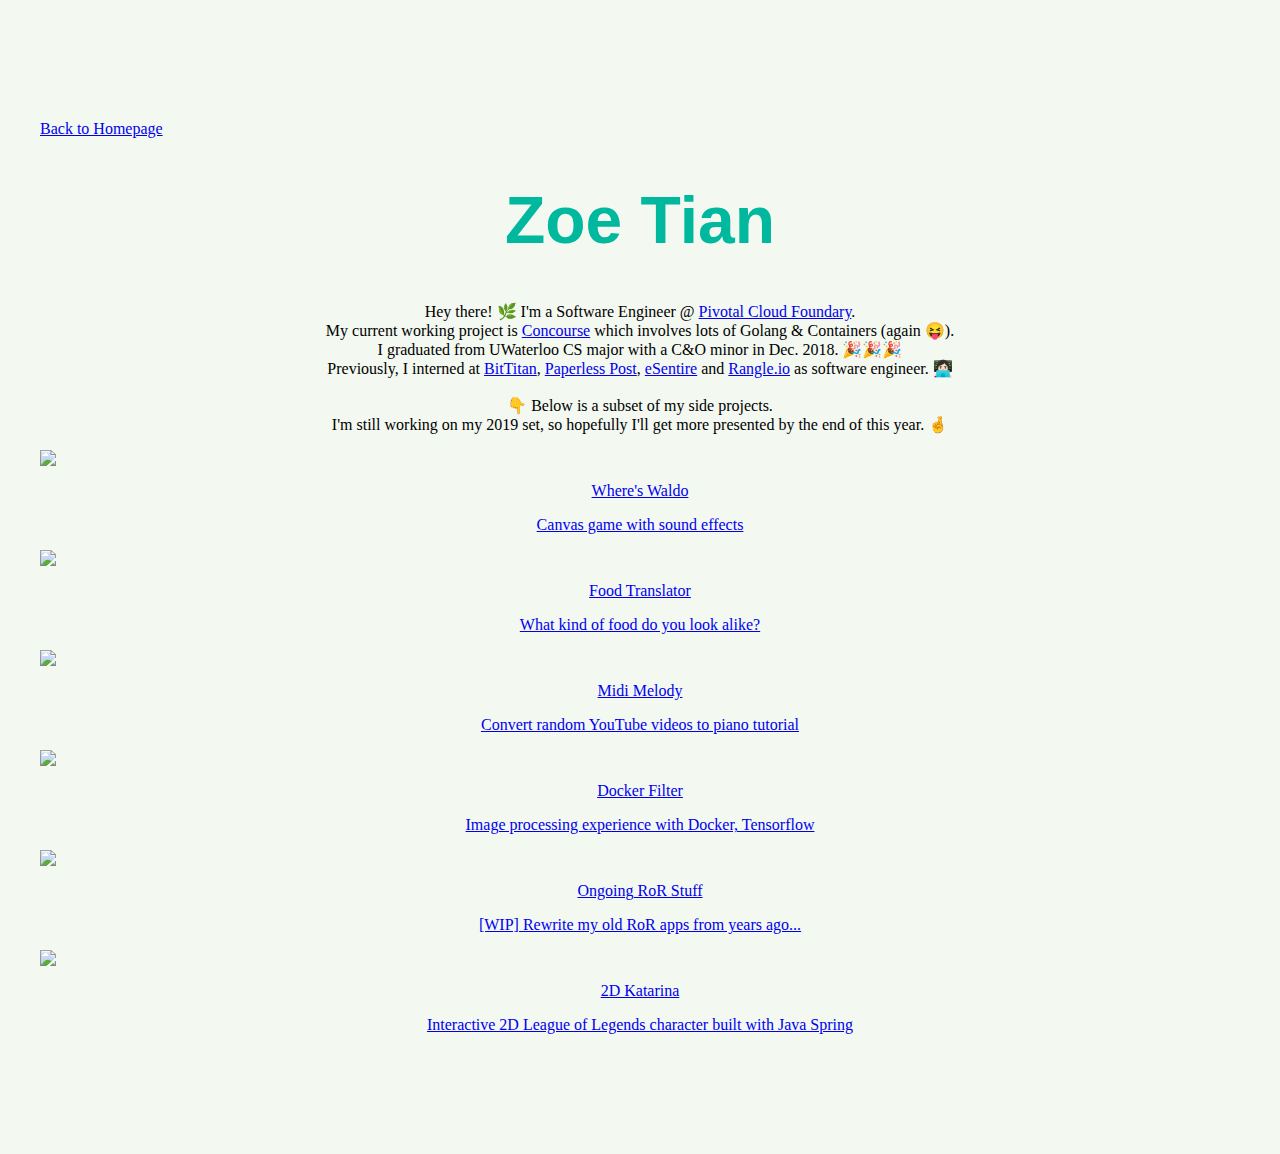
==== index.html @ a0d2f3b7 "🎉 adding blog section for real" ====
<!DOCTYPE html>
<!--
   ____                            _____     _
  |_  /    ___     ___      o O O |_   _|   (_)    __ _    _ _
   / /    / _ \   / -_)    o        | |     | |   / _` |  | ' \
  /___|   \___/   \___|   TS__[O]  _|_|_   _|_|_  \__,_|  |_||_|
_|"""""|_|"""""|_|"""""| {======|_|"""""|_|"""""|_|"""""|_|"""""|
"`-0-0-'"`-0-0-'"`-0-0-'"`-0-0-0'"`-0-0-'"`-0-0-'"`-0-0-'"`-0-0-'

-->
<html class="fa-events-icons-ready">
	<head>
		<meta name="viewport" content="width=device-width, initial-scale=1">
		<meta http-equiv="Content-Type" content="text/html; charset=UTF-8"/>
		<meta name="keywords" content="Zoe Tian, zoe tian, zoetian, w3tian, Waterloo, uwaterloo"/>
		<meta name="description" content="About - Zoe Tian"/>
		<link type="text/css" rel="stylesheet" href="style.css"/>
		<link rel="shortcut icon" type="image/x-icon" href="./assets/favicon.ico"/>
		<link rel="icon" type="image/x-icon" href="./assets/favicon.ico"/>
		<link rel="stylesheet" href="https://ajax.googleapis.com/ajax/libs/jquerymobile/1.4.5/jquery.mobile.min.css">
		<script async="" src="./assets/analytics.js"></script><script>(function(){document.documentElement.className='js'})();</script>
		<script src="./assets/abe5e8bc5d.js"></script><link href="./ZoeTian/abe5e8bc5d.css" media="all" rel="stylesheet">
		<title>Zoe Tian</title>
	</head>

  <body>
	<header class="site-header Zoe Tian">
		<div class="wrapper">
			<nav class="site-nav">
				<div class="trigger">
				<a class="page-link" href="http://zoetian.me/">Back to Homepage</a>
				</div>
			</nav>
		</div>
	</header>

	<div class="page-content">
	  <div class="wrapper">
		<div class="post">

		<header class="post-header">
			<h1 class="post-title"></h1>
			<h5 class="post-description"></h5>
		</header>

		<article class="post-content">
			<div class="header-bar">
				<h1 class="title">Zoe Tian</h1>
				<p class="subtitle">Hey there! 🌿 I'm a Software Engineer @ <a href="https://pivotal.io/platform" target="_blank">Pivotal Cloud Foundary</a>.  <br>
					My current working project is <a href="https://github.com/concourse/concourse" target="_blank">Concourse</a> which involves lots of Golang & Containers (again 😝). <br>
					I graduated from UWaterloo CS major with a C&O minor in Dec. 2018.  🎉🎉🎉 <br>
					Previously, I interned at <a href="http://bittitan.com" target="_blank">BitTitan</a>, <a href="https://paperlesspost.com" target="_blank">Paperless Post</a>, <a href="https://www.esentire.com" target="_blank">eSentire</a>
					and <a href="https://www.rangle.io" target="_blank">Rangle.io</a> as software engineer. 👩🏻‍💻
				<br><br>
				👇 Below is a subset of my side projects. <br>
				 I'm still working on my 2019 set, so hopefully I'll get more presented by the end of this year. 🤞
				</p>

				<class class="contacticon">
					<a href="https://github.com/zoetian" target="_blank"><i class="fa fa-github" title="github"></i></a>
					<a href="https://devpost.com/zoetian" target="_blank"><i class="fa fa-star fa-spin" title="devpost"></i></a>
					<a href="https://www.linkedin.com/in/zoetian" target="_blank"><i class="fa fa-linkedin" title="linkedin"></i></a>
					<a href="https://www.instagram.com/_zoe_tian" target="_blank"><i class="fa fa-instagram" title="instagram"></i></a>
					<a href="https://github.com/zoetian/blog" target="_blank"><i class="fa fa-cog" title="blog"></i></a>
					<a class="envelope" href="mailto:w3tian@uwaterloo.ca"><i class="fa fa-envelope" title="email"></i></a>
					<!--span class="douban-wrapper">
						<a class="default" href="https://www.douban.com/people/70252736/" target="_blank"><img class="douban" src="./assets/douban.png" alt="douban" style="width:18px; height:18px"></a>
						<a class="overlay" href="https://www.douban.com/people/70252736/" target="_blank"><img class="douban" src="./assets/douban-hover.png" alt="douban" style="width:25px; height:25px"></a>
					</span-->
				</class>
			</div>
			<div class="grid">
				<div class="grid-item">
					<div class="thumbnail">
						<a href="https://github.com/zoetian/wheres_waldo" target="_blank">

						<img class="thumbnail" src="./assets/grid-31.png">

						<span>
							<p class="project-title">Where's Waldo</p>
							<p class="project-desc">Canvas game with sound effects</p>
						</span>
						</a>
					</div>
				</div>

				<div class="grid-item">
					<div class="thumbnail">
						<a href="https://github.com/jw4js/terriblehack17" target="_blank">

						<img class="thumbnail" src="./assets/grid-41.png">

						<span>
							<p class="project-title">Food Translator</p>
							<p class="project-desc">What kind of food do you look alike?</p>
						</span>
						</a>
					</div>
				</div>

				<div class="grid-item">
					<div class="thumbnail">
						<a href="https://github.com/zoetian/midi_melody" target="_blank">

						<img class="thumbnail" src="./assets/grid-1.png">

						<span>
							<p class="project-title">Midi Melody</p>
							<p class="project-desc">Convert random YouTube videos to piano tutorial</p>
						</span>
						</a>
					</div>
				</div>

				<div class="grid-item">
					<div class="thumbnail">
						<a href="https://github.com/zoetian/image-processing-experiment" target="_blank">

						<img class="thumbnail" src="./assets/grid-2.png">

						<span>
							<p class="project-title">Docker Filter</p>
							<p class="project-desc"> Image processing experience with Docker, Tensorflow</p>
						</span>
						</a>
					</div>
				</div>

				<div class="grid-item">
					<div class="thumbnail">
						<a href="https://github.com/zoetian/cats_blog" target="_blank">

						<img class="thumbnail" src="./assets/grid-5.png">

						<span>
							<p class="project-title">Ongoing RoR Stuff</p>
							<p class="project-desc">[WIP] Rewrite my old RoR apps from years ago...</p>
						</span>
						</a>
					</div>
				</div>

				<div class="grid-item">
					<div class="thumbnail">
						<a href="https://github.com/zoetian/katarina" target="_blank">
						<img class="thumbnail" src="./assets/grid-6.png">
						<span>
							<p class="project-title">2D Katarina</p>
							<p class="project-desc">Interactive 2D League of Legends character built with Java Spring</p>
						</span>
						</a>
					</div>
				</div>
			</div>

		</article>
	</div>
</div>
</div>

</body>
</html>
---- style.css ----
/* PIKACHU */
.preloading{
  animation-name: anime;
  animation-duration: 2s;
  animation-delay: 2s;
  animation-fill-mode: forwards;
}

#container {
  opacity:0;
  animation-name: anime2;
  animation-duration: 1s;
  animation-delay: 4s;
  animation-fill-mode: forwards;
}

@keyframes anime {
  0% {
    opacity: 1;
  }
  99% {
    height: auto;
  }
  100% {
    opacity: 0;
    height: 0;
  }
}
@keyframes anime2 {
  0% {
    opacity: 0;
  }
  100% {
    opacity: 1;
  }
}

html, body {
	background-color: #f3f8f1;
	margin: 60px auto;
	font-family: 'open sans';
	width: 100%;
	max-width: 1200px;
}
/* TEXT AND IMAGE */
img {
	display: block;
	margin: auto;
}

p {
  text-align: center;
}

/* FOR SIGNATURE */
h1 {
  color: #00B89D;
  font-family: "Monaco", "Cambria", "Georgia", "Verdana", "Helvetica", "Times";
  /* http://www.cssfontstack.com/ */
  font-size: 66px;
  text-align: center;
  text-rendering: optimizeLegibility;
}

h1.signature {
  letter-spacing: .15em;
  text-shadow: 1px -1px 0 #5A9475,
  -1px 2px 1px #A7D4BD,
  -2px 4px 1px #A7D4BD,
  -3px 6px 1px #787777,
  -4px 8px 1px #7b7a7a,
  -5px 10px 1px #7f7d7d,
  -6px 12px 1px #828181,
  -7px 14px 1px #868585,
  -8px 16px 1px #8b8a89;
}

/* NAV BUTTONS */
button {
  color: #454545;
  background: transparent;
  border-width: 2px;
  border-style: solid;
  border-color: #454545;
  position: relative;
  margin: 1em;
  display: inline-block;
  padding: 0.5em 1em;
  transition: all 0.3s ease-in-out;
  text-align: center;
  font-family: comfortaa;
  font-weight: bold
}

button:before,
button:after {
  content: '';
  display: block;
  position: absolute;
  border-color: #454545;
  box-sizing: border-box;
  border-style: solid;
  width: 1em;
  height: 1em;
  transition: all 0.3s ease-in-out
}

button:before {
  top: -6px;
  left: -6px;
  border-width: 2px 0 0 2px;
  z-index: 5;
}

button:after {
  bottom: -6px;
  right: -6px;
  border-width: 0 2px 2px 0;
}

button:hover:before,
button:hover:after {
  width: calc(100% + 12px);
  height: calc(100% + 12px);
  border-color: #fff
}

button:hover {
  color: #B299CC;
  background-color: #fff;
  border-color: #fff
}

.panel {
  max-width: 960px;
  text-align: center;
  position: relative;
  margin: auto;
}

.wildGreen button {
  color: #00B89D;
  border-color: #00B89D;
}

.wildGreen button:before,
.wildGreen button:after {
  border-color: #00B89D;
}

.wildGreen button:hover:before,
.wildGreen button:hover:after {
  border-color: #00B89D;
}

.wildGreen button:hover {
  color: #fff;
  background-color: #00B89D;
  border-color: #00B89D;
}

.wildGreen .panel {
  max-width: 960px;
  text-align: center;
  position: relative;
  margin: auto;
}

/* PROJECT DISPLAY */
.buttons {
	display: flex;
	align-items: flex-start;
}

.buttons * {
  transition: all .5s ease;
}

.buttons {
  justify-content: center;
  flex-wrap: wrap;
}

.butFrame {
  position: relative;
  overflow: hidden;
  margin: 5px;
  width: 35%;
  background: #111 center 25% no-repeat;
  background-size: cover;
  font-family: inherit;
  font-size: 1em;
  text-align: center;
  cursor: pointer;
}

.butFrame.waldo { background-image: url('assets/waldo.jpg'); }
.butFrame.ppts { background-image: url('assets/ppts.jpg'); }
.butFrame.gift { background-image: url('assets/gift.jpg'); }
.butFrame.parl { background-image: url('assets/parl.jpg'); }

.butFrame img {
  display: none;
}

.buttons > .butHeading {
  clear: both;
  margin: 0;
  padding: 4em 1% 0;
  color: #484B54;
  font-weight: 800;
  font-size: 1.5em;
}

#buttons > .butHeading:first-child {
  padding-top: 0em;
}

.butFrame .butTextWrap {
  font-family: inherit;
  padding: 2em;
  color: #fff;
  text-transform: uppercase;
  font-size: 1.25em;
  backface-visibility: hidden;
}

.butFrame .butTextWrap::before,
.butFrame .butTextWrap::after {
  pointer-events: none;
  box-sizing: border-box;
}
}

.butFrame .butTextWrap,
.butFrame .butTextWrap > a {
  position: absolute;
  top: 0;
  left: 0;
  width: 100%;
  height: 100%;
}

.butFrame .butTextWrap > a {
  z-index: 1000;
  text-indent: 200%;
  white-space: nowrap;
  font-size: 0;
  opacity: 0;
}

.butFrame .butHeading {
  word-spacing: -0.15em;
  font-weight: 800;
  font-size: 18px;
  font-family: inherit;
}

.butFrame .butHeading {
  font-weight: 100;
}

.butFrame .butHeading,
.butFrame p {
  margin: 0;
  color: #fff;
}

.butFrame p {
  letter-spacing: 1px;
  font-size: 68.5%;
  font-family: inherit;
}

.butFrame img {
  opacity: 0.9;
  transition: opacity 0.35s;
  width: 100%;
  height: auto;
}

.butFrame .butTextWrap::before,
.butFrame .butTextWrap::after {
  position: absolute;
  top: 10px;
  right: 10px;
  bottom: 10px;
  left: 10px;
  content: '';
  opacity: 0;
  transition: opacity 0.35s, transform 0.35s;
}
.butFrame .butTextWrap::before {
  border-top: 1px solid #fff;
  border-bottom: 1px solid #fff;
  transform: scale(0, 1);
}
.butFrame .butTextWrap::after {
  border-right: 1px solid #fff;
  border-left: 1px solid #fff;
  transform: scale(1, 0);
  box-sizing: border-box;
}
.butFrame .butHeading {
  padding-top: 10%;
  transition: transform 0.35s;
  transform: translate3d(0, -20px, 0);
}
.butFrame p {
  padding: 10px 2.5em;
  opacity: 0;
  transition: opacity 0.35s, transform 0.35s;
  transform: translate3d(0, 20px, 0);
}

.butFrame:hover img {
  opacity: 0.4;
}

.butFrame:hover .butTextWrap::before,
.butFrame:hover .butTextWrap::after {
  opacity: 1;
  transform: scale(1);
}
.butFrame:hover .butHeading,
.butFrame:hover p {
  opacity: 1;
  transform: translate3d(0, 0, 0);
}

@media all and (max-width: 950px) and (min-width: 701px){
  .butFrame {
    display:block;
  }
}

@media all and (max-width: 700px) and (min-width: 0px){
  .butFrame {
    display:block;
    width:100%;
  }
}

@media all and (max-width: 650px) and (min-width: 0px){
	button {
		display: block;
    width: 100%;
    margin: 5px auto;
	}
}
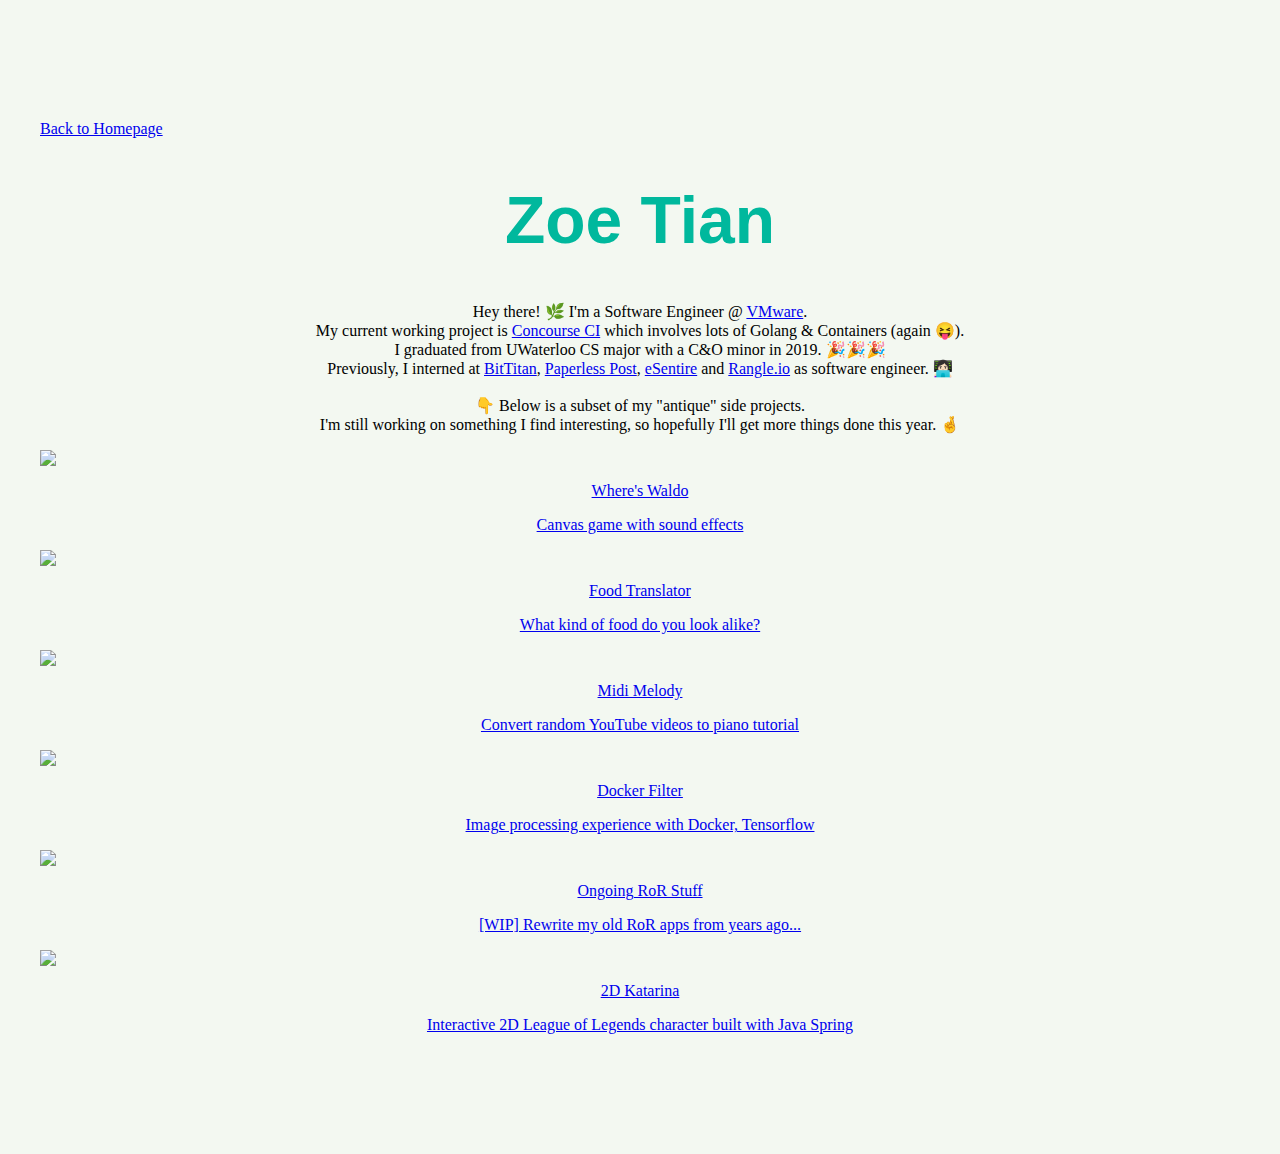
==== commit 120c90f9: "first update for 2020" ====
--- a/index.html
+++ b/index.html
@@ -46,14 +46,14 @@
 		<article class="post-content">
 			<div class="header-bar">
 				<h1 class="title">Zoe Tian</h1>
-				<p class="subtitle">Hey there! 🌿 I'm a Software Engineer @ <a href="https://pivotal.io/platform" target="_blank">Pivotal Cloud Foundary</a>.  <br>
-					My current working project is <a href="https://github.com/concourse/concourse" target="_blank">Concourse</a> which involves lots of Golang & Containers (again 😝). <br>
-					I graduated from UWaterloo CS major with a C&O minor in Dec. 2018.  🎉🎉🎉 <br>
+				<p class="subtitle">Hey there! 🌿 I'm a Software Engineer @ <a href="https://www.vmware.com/" target="_blank">VMware</a>.  <br>
+					My current working project is <a href="https://github.com/concourse/concourse" target="_blank">Concourse CI</a> which involves lots of Golang & Containers (again 😝). <br>
+					I graduated from UWaterloo CS major with a C&O minor in 2019.  🎉🎉🎉 <br>
 					Previously, I interned at <a href="http://bittitan.com" target="_blank">BitTitan</a>, <a href="https://paperlesspost.com" target="_blank">Paperless Post</a>, <a href="https://www.esentire.com" target="_blank">eSentire</a>
 					and <a href="https://www.rangle.io" target="_blank">Rangle.io</a> as software engineer. 👩🏻‍💻
 				<br><br>
-				👇 Below is a subset of my side projects. <br>
-				 I'm still working on my 2019 set, so hopefully I'll get more presented by the end of this year. 🤞
+				👇 Below is a subset of my "antique" side projects. <br>
+				I'm still working on something I find interesting, so hopefully I'll get more things done this year. 🤞
 				</p>
 
 				<class class="contacticon">
@@ -61,7 +61,7 @@
 					<a href="https://devpost.com/zoetian" target="_blank"><i class="fa fa-star fa-spin" title="devpost"></i></a>
 					<a href="https://www.linkedin.com/in/zoetian" target="_blank"><i class="fa fa-linkedin" title="linkedin"></i></a>
 					<a href="https://www.instagram.com/_zoe_tian" target="_blank"><i class="fa fa-instagram" title="instagram"></i></a>
-					<a href="https://github.com/zoetian/blog" target="_blank"><i class="fa fa-cog" title="blog"></i></a>
+					<a href="https://zoetian.blogspot.com/" target="_blank"><i class="fa fa-cog" title="blog"></i></a>
 					<a class="envelope" href="mailto:w3tian@uwaterloo.ca"><i class="fa fa-envelope" title="email"></i></a>
 					<!--span class="douban-wrapper">
 						<a class="default" href="https://www.douban.com/people/70252736/" target="_blank"><img class="douban" src="./assets/douban.png" alt="douban" style="width:18px; height:18px"></a>
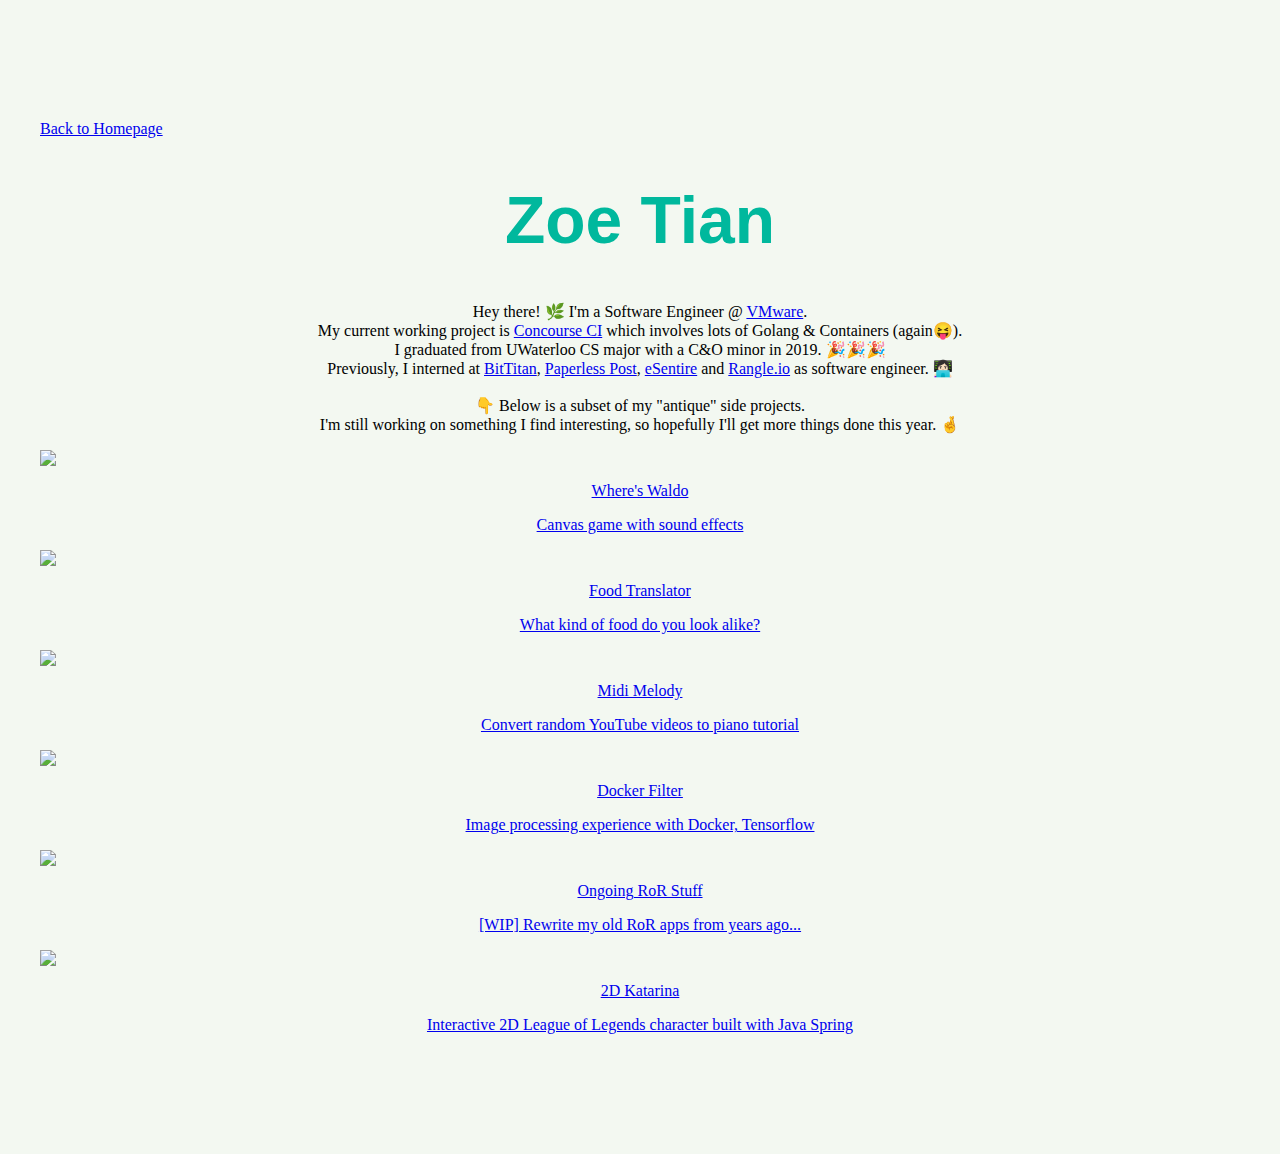
==== commit b6c7dd13: "update description" ====
--- a/index.html
+++ b/index.html
@@ -47,7 +47,7 @@
 			<div class="header-bar">
 				<h1 class="title">Zoe Tian</h1>
 				<p class="subtitle">Hey there! 🌿 I'm a Software Engineer @ <a href="https://www.vmware.com/" target="_blank">VMware</a>.  <br>
-					My current working project is <a href="https://github.com/concourse/concourse" target="_blank">Concourse CI</a> which involves lots of Golang & Containers (again 😝). <br>
+					My current working project is <a href="https://github.com/concourse/concourse" target="_blank">Concourse CI</a> which involves lots of Golang & Containers (again😝). <br>
 					I graduated from UWaterloo CS major with a C&O minor in 2019.  🎉🎉🎉 <br>
 					Previously, I interned at <a href="http://bittitan.com" target="_blank">BitTitan</a>, <a href="https://paperlesspost.com" target="_blank">Paperless Post</a>, <a href="https://www.esentire.com" target="_blank">eSentire</a>
 					and <a href="https://www.rangle.io" target="_blank">Rangle.io</a> as software engineer. 👩🏻‍💻
@@ -60,7 +60,7 @@
 					<a href="https://github.com/zoetian" target="_blank"><i class="fa fa-github" title="github"></i></a>
 					<a href="https://devpost.com/zoetian" target="_blank"><i class="fa fa-star fa-spin" title="devpost"></i></a>
 					<a href="https://www.linkedin.com/in/zoetian" target="_blank"><i class="fa fa-linkedin" title="linkedin"></i></a>
-					<a href="https://www.instagram.com/_zoe_tian" target="_blank"><i class="fa fa-instagram" title="instagram"></i></a>
+					<!--a href="https://www.instagram.com/_zoe_tian" target="_blank"><i class="fa fa-instagram" title="instagram"></i></a-->
 					<a href="https://zoetian.blogspot.com/" target="_blank"><i class="fa fa-cog" title="blog"></i></a>
 					<a class="envelope" href="mailto:w3tian@uwaterloo.ca"><i class="fa fa-envelope" title="email"></i></a>
 					<!--span class="douban-wrapper">
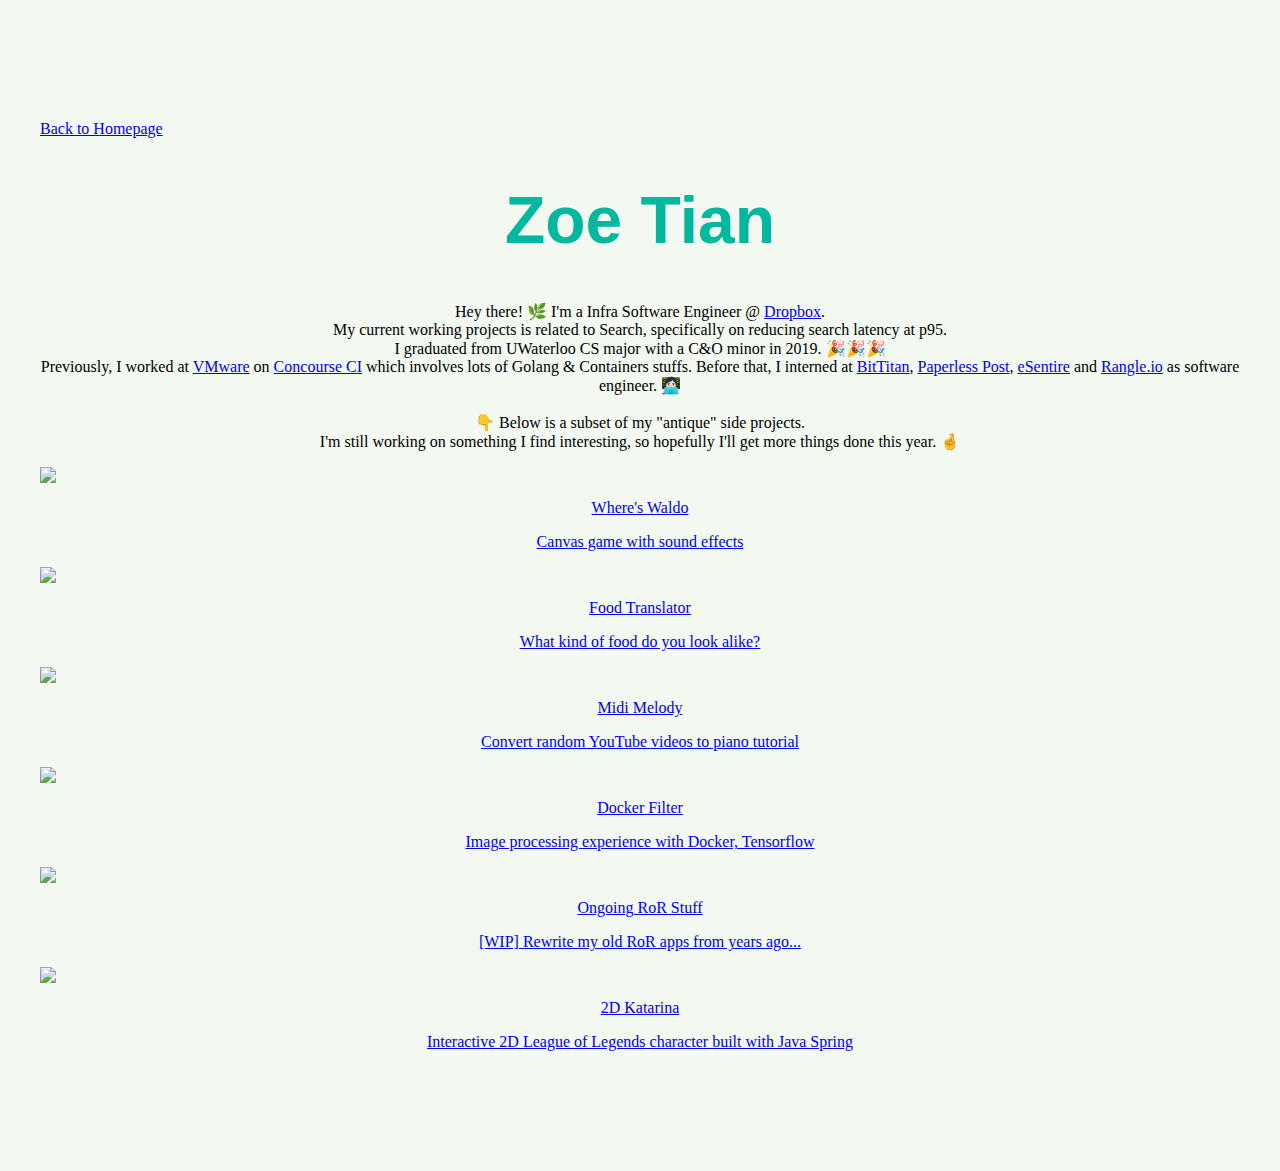
==== commit d824546f: "update experience for 2023" ====
--- a/index.html
+++ b/index.html
@@ -46,10 +46,11 @@
 		<article class="post-content">
 			<div class="header-bar">
 				<h1 class="title">Zoe Tian</h1>
-				<p class="subtitle">Hey there! 🌿 I'm a Software Engineer @ <a href="https://www.vmware.com/" target="_blank">VMware</a>.  <br>
-					My current working project is <a href="https://github.com/concourse/concourse" target="_blank">Concourse CI</a> which involves lots of Golang & Containers (again😝). <br>
+				<p class="subtitle">Hey there! 🌿 I'm a Infra Software Engineer @ <a href="https://www.dropbox.com/dropbox" target="_blank">Dropbox</a>.  <br>
+					My current working projects is related to Search, specifically on reducing search latency at p95. <br>
 					I graduated from UWaterloo CS major with a C&O minor in 2019.  🎉🎉🎉 <br>
-					Previously, I interned at <a href="http://bittitan.com" target="_blank">BitTitan</a>, <a href="https://paperlesspost.com" target="_blank">Paperless Post</a>, <a href="https://www.esentire.com" target="_blank">eSentire</a>
+					Previously, I worked at <a href="https://www.vmware.com/ca.html" target="_blank">VMware</a> on <a href="https://github.com/concourse/concourse" target="_blank">Concourse CI</a> which involves lots of Golang & Containers stuffs.
+					Before that, I interned at <a href="http://bittitan.com" target="_blank">BitTitan</a>, <a href="https://paperlesspost.com" target="_blank">Paperless Post</a>, <a href="https://www.esentire.com" target="_blank">eSentire</a>
 					and <a href="https://www.rangle.io" target="_blank">Rangle.io</a> as software engineer. 👩🏻‍💻
 				<br><br>
 				👇 Below is a subset of my "antique" side projects. <br>
@@ -60,8 +61,8 @@
 					<a href="https://github.com/zoetian" target="_blank"><i class="fa fa-github" title="github"></i></a>
 					<a href="https://devpost.com/zoetian" target="_blank"><i class="fa fa-star fa-spin" title="devpost"></i></a>
 					<a href="https://www.linkedin.com/in/zoetian" target="_blank"><i class="fa fa-linkedin" title="linkedin"></i></a>
-					<!--a href="https://www.instagram.com/_zoe_tian" target="_blank"><i class="fa fa-instagram" title="instagram"></i></a-->
-					<a href="https://zoetian.blogspot.com/" target="_blank"><i class="fa fa-cog" title="blog"></i></a>
+					<a href="https://www.instagram.com/zoewtian" target="_blank"><i class="fa fa-instagram" title="instagram"></i></a>
+					<!--a href="https://zoetian.blogspot.com/" target="_blank"><i class="fa fa-cog" title="blog"></i></a-->
 					<a class="envelope" href="mailto:w3tian@uwaterloo.ca"><i class="fa fa-envelope" title="email"></i></a>
 					<!--span class="douban-wrapper">
 						<a class="default" href="https://www.douban.com/people/70252736/" target="_blank"><img class="douban" src="./assets/douban.png" alt="douban" style="width:18px; height:18px"></a>
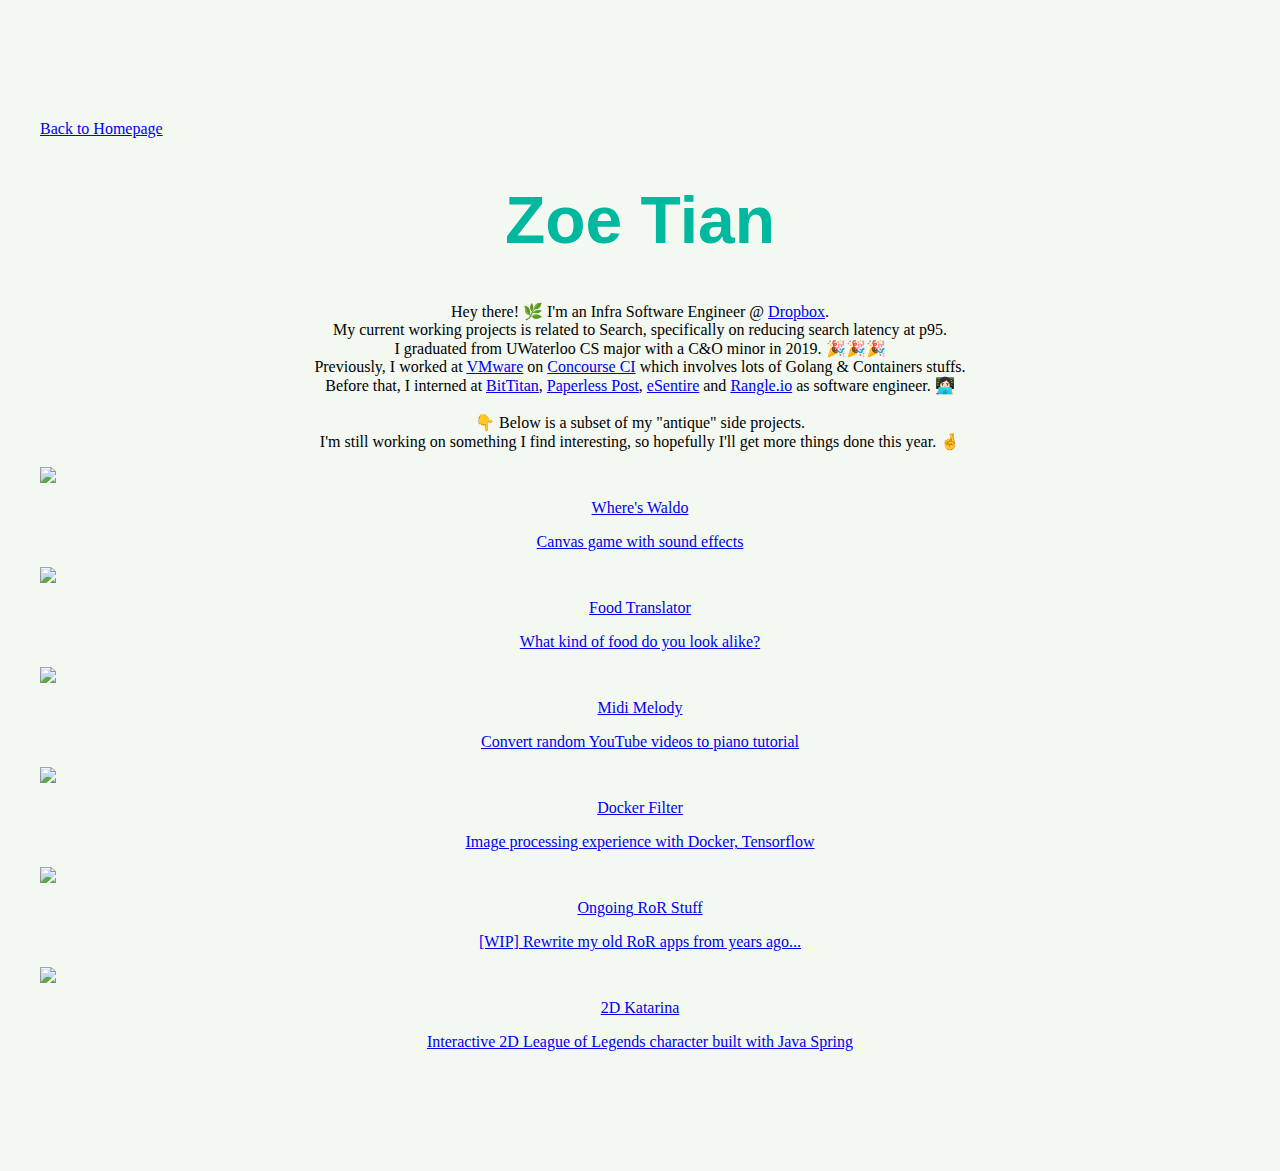
==== commit cc063266: "thx grammarly" ====
--- a/index.html
+++ b/index.html
@@ -46,10 +46,10 @@
 		<article class="post-content">
 			<div class="header-bar">
 				<h1 class="title">Zoe Tian</h1>
-				<p class="subtitle">Hey there! 🌿 I'm a Infra Software Engineer @ <a href="https://www.dropbox.com/dropbox" target="_blank">Dropbox</a>.  <br>
+				<p class="subtitle">Hey there! 🌿 I'm an Infra Software Engineer @ <a href="https://www.dropbox.com/dropbox" target="_blank">Dropbox</a>.  <br>
 					My current working projects is related to Search, specifically on reducing search latency at p95. <br>
 					I graduated from UWaterloo CS major with a C&O minor in 2019.  🎉🎉🎉 <br>
-					Previously, I worked at <a href="https://www.vmware.com/ca.html" target="_blank">VMware</a> on <a href="https://github.com/concourse/concourse" target="_blank">Concourse CI</a> which involves lots of Golang & Containers stuffs.
+					Previously, I worked at <a href="https://www.vmware.com/ca.html" target="_blank">VMware</a> on <a href="https://github.com/concourse/concourse" target="_blank">Concourse CI</a> which involves lots of Golang & Containers stuffs.<br>
 					Before that, I interned at <a href="http://bittitan.com" target="_blank">BitTitan</a>, <a href="https://paperlesspost.com" target="_blank">Paperless Post</a>, <a href="https://www.esentire.com" target="_blank">eSentire</a>
 					and <a href="https://www.rangle.io" target="_blank">Rangle.io</a> as software engineer. 👩🏻‍💻
 				<br><br>
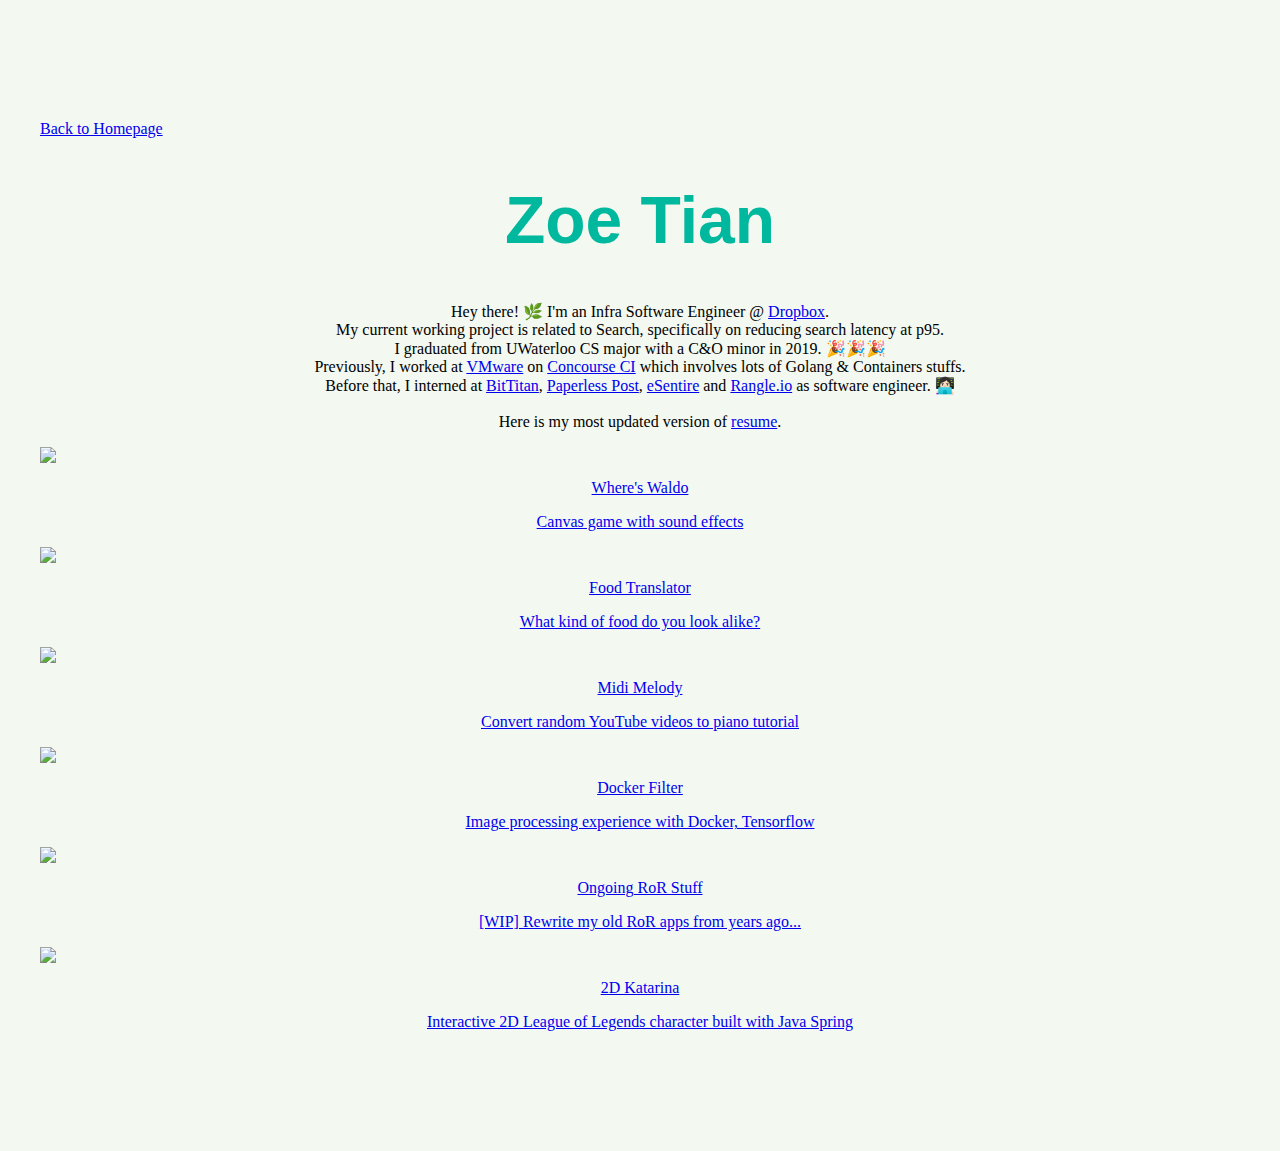
==== commit 7feba4de: "cleaup" ====
--- a/index.html
+++ b/index.html
@@ -47,14 +47,13 @@
 			<div class="header-bar">
 				<h1 class="title">Zoe Tian</h1>
 				<p class="subtitle">Hey there! 🌿 I'm an Infra Software Engineer @ <a href="https://www.dropbox.com/dropbox" target="_blank">Dropbox</a>.  <br>
-					My current working projects is related to Search, specifically on reducing search latency at p95. <br>
+					My current working project is related to Search, specifically on reducing search latency at p95. <br>
 					I graduated from UWaterloo CS major with a C&O minor in 2019.  🎉🎉🎉 <br>
 					Previously, I worked at <a href="https://www.vmware.com/ca.html" target="_blank">VMware</a> on <a href="https://github.com/concourse/concourse" target="_blank">Concourse CI</a> which involves lots of Golang & Containers stuffs.<br>
 					Before that, I interned at <a href="http://bittitan.com" target="_blank">BitTitan</a>, <a href="https://paperlesspost.com" target="_blank">Paperless Post</a>, <a href="https://www.esentire.com" target="_blank">eSentire</a>
 					and <a href="https://www.rangle.io" target="_blank">Rangle.io</a> as software engineer. 👩🏻‍💻
 				<br><br>
-				👇 Below is a subset of my "antique" side projects. <br>
-				I'm still working on something I find interesting, so hopefully I'll get more things done this year. 🤞
+				Here is my most updated version of <a href="https://zoetian.me/resume/zoetian.pdf">resume</a>.<br>
 				</p>
 
 				<class class="contacticon">
@@ -64,10 +63,6 @@
 					<a href="https://www.instagram.com/zoewtian" target="_blank"><i class="fa fa-instagram" title="instagram"></i></a>
 					<!--a href="https://zoetian.blogspot.com/" target="_blank"><i class="fa fa-cog" title="blog"></i></a-->
 					<a class="envelope" href="mailto:w3tian@uwaterloo.ca"><i class="fa fa-envelope" title="email"></i></a>
-					<!--span class="douban-wrapper">
-						<a class="default" href="https://www.douban.com/people/70252736/" target="_blank"><img class="douban" src="./assets/douban.png" alt="douban" style="width:18px; height:18px"></a>
-						<a class="overlay" href="https://www.douban.com/people/70252736/" target="_blank"><img class="douban" src="./assets/douban-hover.png" alt="douban" style="width:25px; height:25px"></a>
-					</span-->
 				</class>
 			</div>
 			<div class="grid">
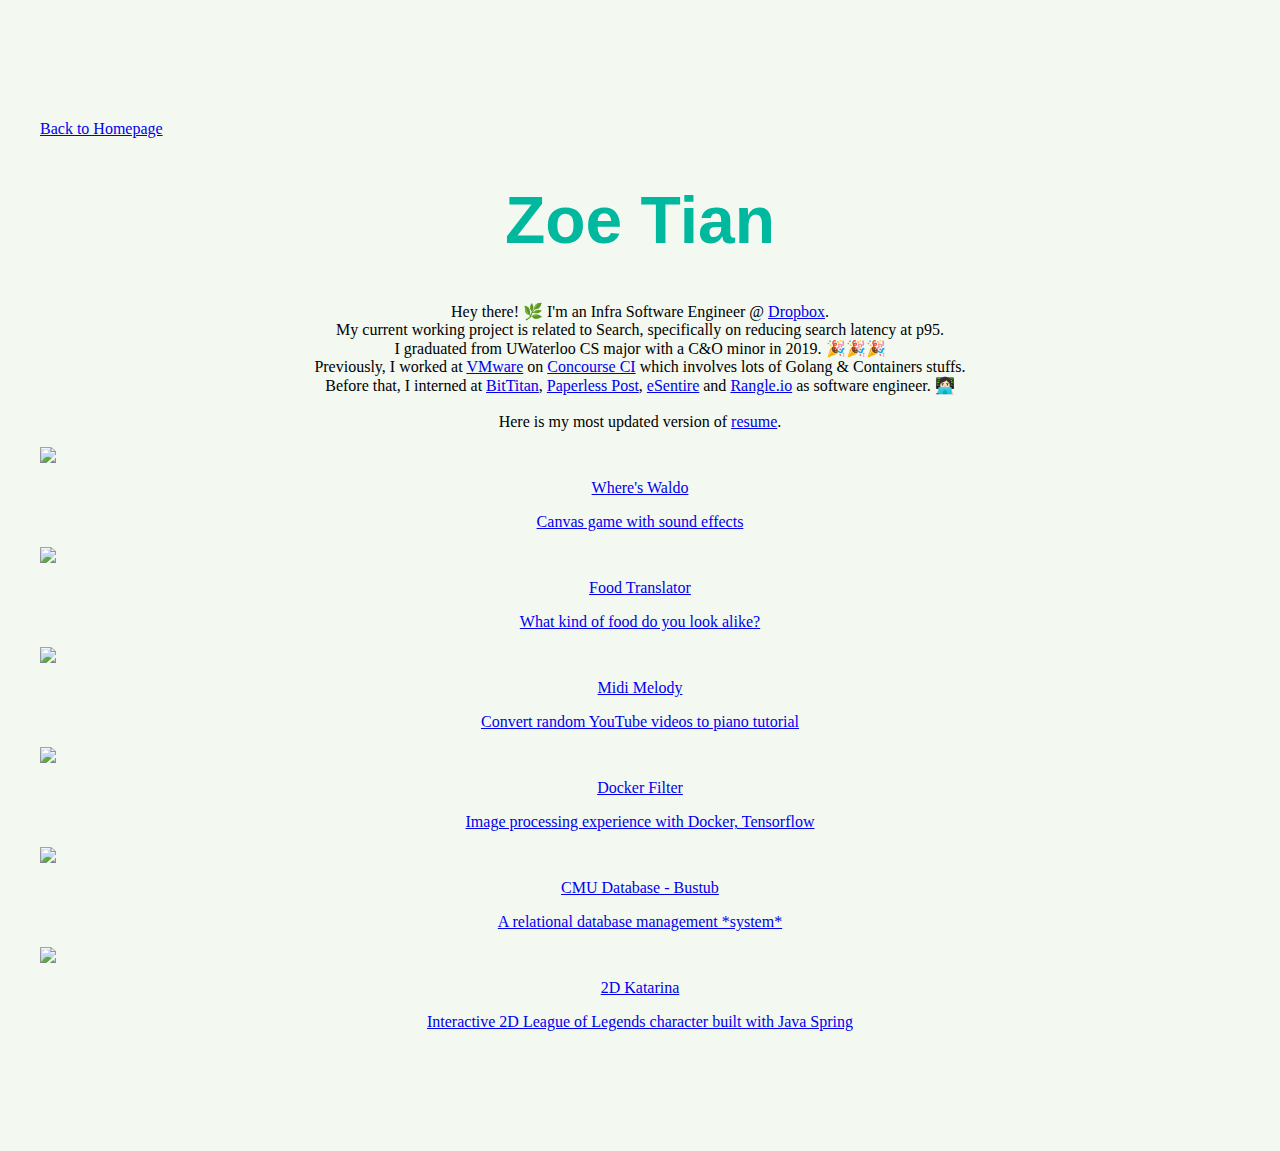
==== commit 0cab5b28: "update" ====
--- a/index.html
+++ b/index.html
@@ -68,7 +68,7 @@
 			<div class="grid">
 				<div class="grid-item">
 					<div class="thumbnail">
-						<a href="https://github.com/zoetian/wheres_waldo" target="_blank">
+						<a href="https://zoetian.me/wheres_waldo" target="_blank">
 
 						<img class="thumbnail" src="./assets/grid-31.png">
 
@@ -124,13 +124,13 @@
 
 				<div class="grid-item">
 					<div class="thumbnail">
-						<a href="https://github.com/zoetian/cats_blog" target="_blank">
+						<a href="https://github.com/zoetian/bustub" target="_blank">
 
 						<img class="thumbnail" src="./assets/grid-5.png">
 
 						<span>
-							<p class="project-title">Ongoing RoR Stuff</p>
-							<p class="project-desc">[WIP] Rewrite my old RoR apps from years ago...</p>
+							<p class="project-title">CMU Database - Bustub</p>
+							<p class="project-desc">A relational database management *system*</p>
 						</span>
 						</a>
 					</div>
